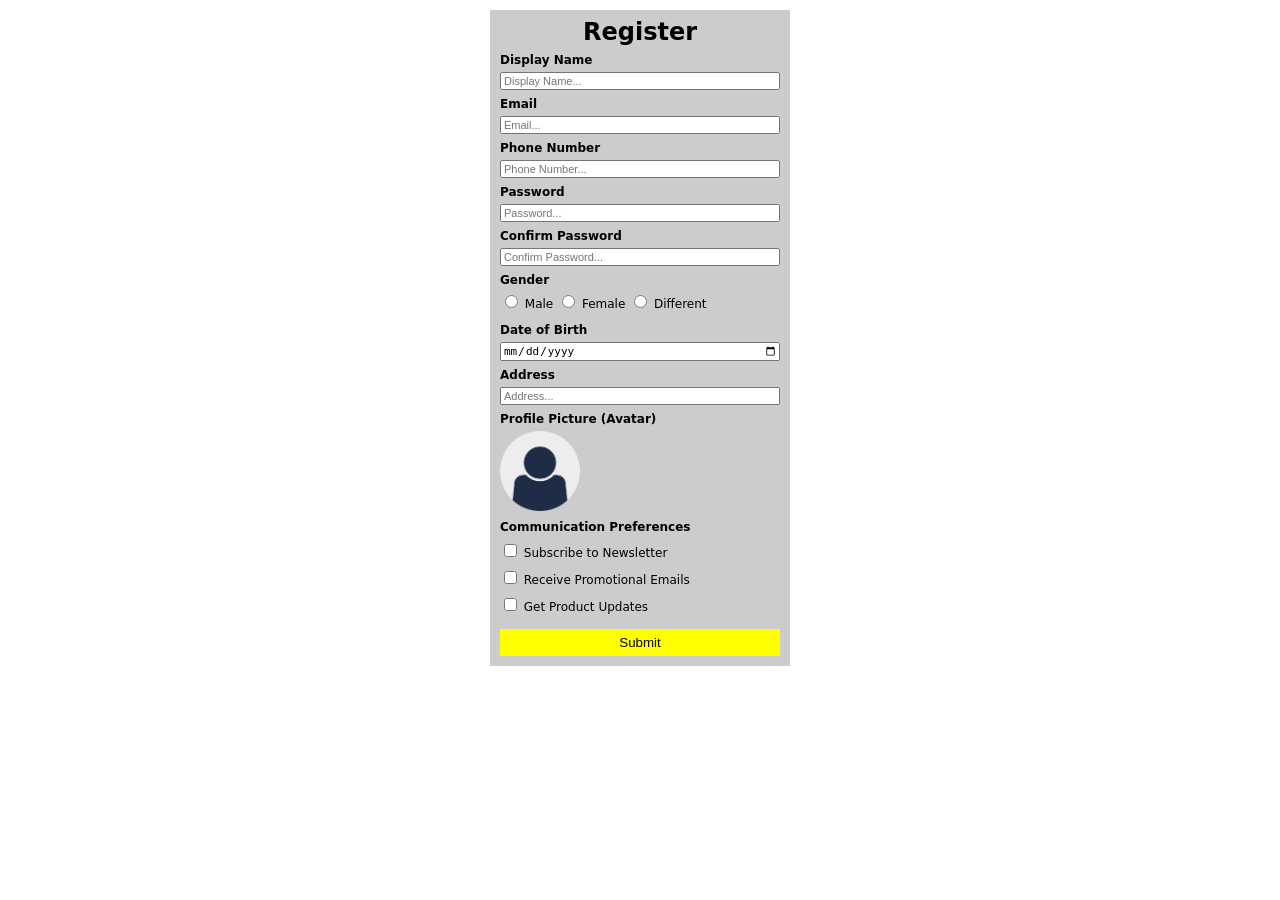
==== form.html @ 7196f81e "Form" ====
<!doctype html>
<html lang="en">
    <head>
        <meta charset="UTF-8" />
        <meta name="viewport" content="width=device-width, initial-scale=1.0" />
        <link rel="stylesheet" href="./css/reset.css " />
        <link rel="stylesheet" href="./css/styles.css" />
        <title>Register</title>
    </head>
    <body>

        <form action="" class="register">
            <h1 class="heading-form">Register</h1>
            <div class="form-group">
                <label for="display-name" class="form-label"
                    >Display Name</label
                >
                <input
                    type="text"
                    name=""
                    id="display-name"
                    placeholder="Display Name..."
                    class="form-input"
                />
            </div>
            <div class="form-group">
                <label for="email" class="form-label">Email</label>
                <input type="email" name="" id="email" placeholder="Email..." class="form-input" />
            </div>
            <div class="form-group">
                <label for="phone-number" class="form-label"
                    >Phone Number</label
                >
                <input
                    type="number"
                    name=""
                    id="phone-number"
                    placeholder="Phone Number..."
                    class="form-input"
                />
            </div>
            <div class="form-group">
                <label for="password" class="form-label">Password</label>
                <input
                    type="password"
                    name=""
                    id="password"
                    placeholder="Password..."
                    class="form-input"
                />
            </div>
            <div class="form-group">
                <label for="confirm-password" class="form-label"
                    >Confirm Password</label
                >
                <input
                    type="password"
                    name=""
                    id="confirm-password"
                    placeholder="Confirm Password..."
                    class="form-input"
                />
            </div>
            <div class="form-gender">
                <div class="form-group">
                    <label class="form-label">Gender</label>
                    <label class="form-label">
                        <input type="radio" name="gender"/>
                        Male
                    </label>
                    <label class="form-label"">
                        <input type="radio" name="gender" />
                        Female
                    </label>
                    <label class="form-label"">
                        <input type="radio" name="gender" />
                        Different
                    </label>
                </div>
            </div>
            <div class="form-group">
                <label for="date" class="form-label">Date of Birth</label>
                <input type="date" name="" id="date" class="form-input" />
            </div>
            <div class="form-group">
                <label for="address" class="form-label">Address</label>
                <input
                    type="text"
                    name=""
                    id="address"
                    placeholder="Address..."
                    class="form-input"
                />
            </div>
            <div class="form-group">
                <label for="img-file" class="form-label">
                    Profile Picture (Avatar)
                </label>
                <label for="img-file">
                    <img class="img-file" src="./img/avatar.webp" alt="" />
                </label>
                <input type="file" id="img-file" hidden />
            </div>
            <div class="form-checkbox">
                <div class="form-group">
                    <label class="form-label">Communication Preferences</label>
                    <label class="form-label">
                        <input
                            type="checkbox"
                            value="receive"
                        />
                        Subscribe to Newsletter
                    </label>
                    <label class="form-label" for="emails">
                        <input type="checkbox" value="receive" id="emails" />
                        Receive Promotional Emails
                    </label>
                    <label class="form-label" for="updates">
                        <input type="checkbox" value="receive" id="updates" />
                        Get Product Updates
                    </label>
                </div>
            </div>
            <div class="form-group">
                <button class="btn">Submit</button>
                
            </div>
        </form>
    </body>
</html>
---- css/styles.css ----
* {
    box-sizing: border-box;
}

/* COMMON */
body {
    font-family:
        system-ui,
        -apple-system,
        BlinkMacSystemFont,
        "Segoe UI",
        Roboto,
        Oxygen,
        Ubuntu,
        Cantarell,
        "Open Sans",
        "Helvetica Neue",
        sans-serif;
}

/* HOME PAGE */
.home-page {
    font-size: 0;
}

.home-page li {
    min-width: 50px;
    display: inline-block;
    padding: 8px 24px;
    background-color: brown;
    margin-left: 30px;
    text-align: center;
    border-radius: 4px;
}

.home-page li a {
    text-decoration: none;
    font-size: 24px;
    color: #fff;
}

/* CV */
.container {
    width: 800px;
    margin: 0 auto;
}

.header-inner {
    margin-top: 36px;
    text-align: center;
}

.header-title {
    font-size: 32px;
    font-weight: bold;
    margin: 8px;
}

.header-para {
    font-size: 16px;
    margin-bottom: 28px;
}

.content-inner {
    margin-bottom: 36px;
}

.title-content {
    font-weight: bold;
    font-size: 16px;
    padding-bottom: 6px;
    margin-bottom: 8px;
    border-bottom: 2px solid #000;
}

.title-3-content {
    font-size: 16px;
    font-weight: 600;
    text-align: justify;
    margin-top: 14px;
}

.title-3-content span {
    display: inline-block;
}

.full-width {
    width: 100%;
    visibility: hidden;
}

.content-para {
    font-size: 14px;
    line-height: 1.4;
    margin-top: 8px;
}

.content-para span {
    font-weight: bold;
}

/* MENU */
.nav {
    background-color: rgb(62 92 202);
}

.active {
    background-color: #fff;
    color: #000;
}

.menu {
    position: relative;
    font-size: 0;
    text-align: justify;
}

.menu > li:not(:last-child) {
    display: inline-block;
    line-height: 44px;
    padding: 6px 12px;
}

.menu li:hover,
.menu > li:hover > a {
    background-color: #fff;
    color: #000;
    cursor: pointer;
}

.menu > li > a {
    text-decoration: none;
    font-size: 16px;
    color: #fff;
}

.nav-child {
    display: none;
}

.menu li:hover .nav-child {
    display: block;
    position: absolute;
    top: 62.5px;
    margin-left: -12px;
    min-width: 240px;
    box-shadow: inset;
}

.nav-child li {
    background-color: #fff;
    border: 1px solid #ccc;
    list-style-type: none;
}

.nav-child li a {
    padding-left: 12px;
    color: #000;
    font-size: 16px;
    text-decoration: none;
}

.nav-child li:hover {
    color: #fff;
    background-color: #ccc;
}

/* FORM */

.register {
    max-width: 300px;
    margin: 10px auto;
    padding: 10px 0;
    background-color: #ccc;
}

.heading-form {
    font-weight: bold;
    font-size: 24px;
    text-align: center;
    margin-bottom: 10px;
}

.form-group {
    margin: 0 10px;
    font-size: 12px;
}

.form-input {
    font-size: 11px;
    width: 100%;
}

.form-label {
    display: block;
    font-size: 12px;
    font-weight: bold;
    margin-top: 8px;
    margin-bottom: 6px;
    cursor: pointer;
}

.form-gender .form-label:not(:first-child) {
    font-weight: normal;
    display: inline-block;
    margin-top: 0;
    font-size: 12px;
}

.img-file {
    width: 80px;
}

.form-checkbox .form-label {
    display: block;
}

.form-checkbox .form-label.form-label:not(:first-child) {
    font-weight: normal;
}

.form-checkbox {
    margin-bottom: 15px;
}

.btn {
    display: inline-block;
    width: 100%;
    /* height: 24px; */
    padding: 6px 12px;
    background-color: yellow;
    border: none;
}
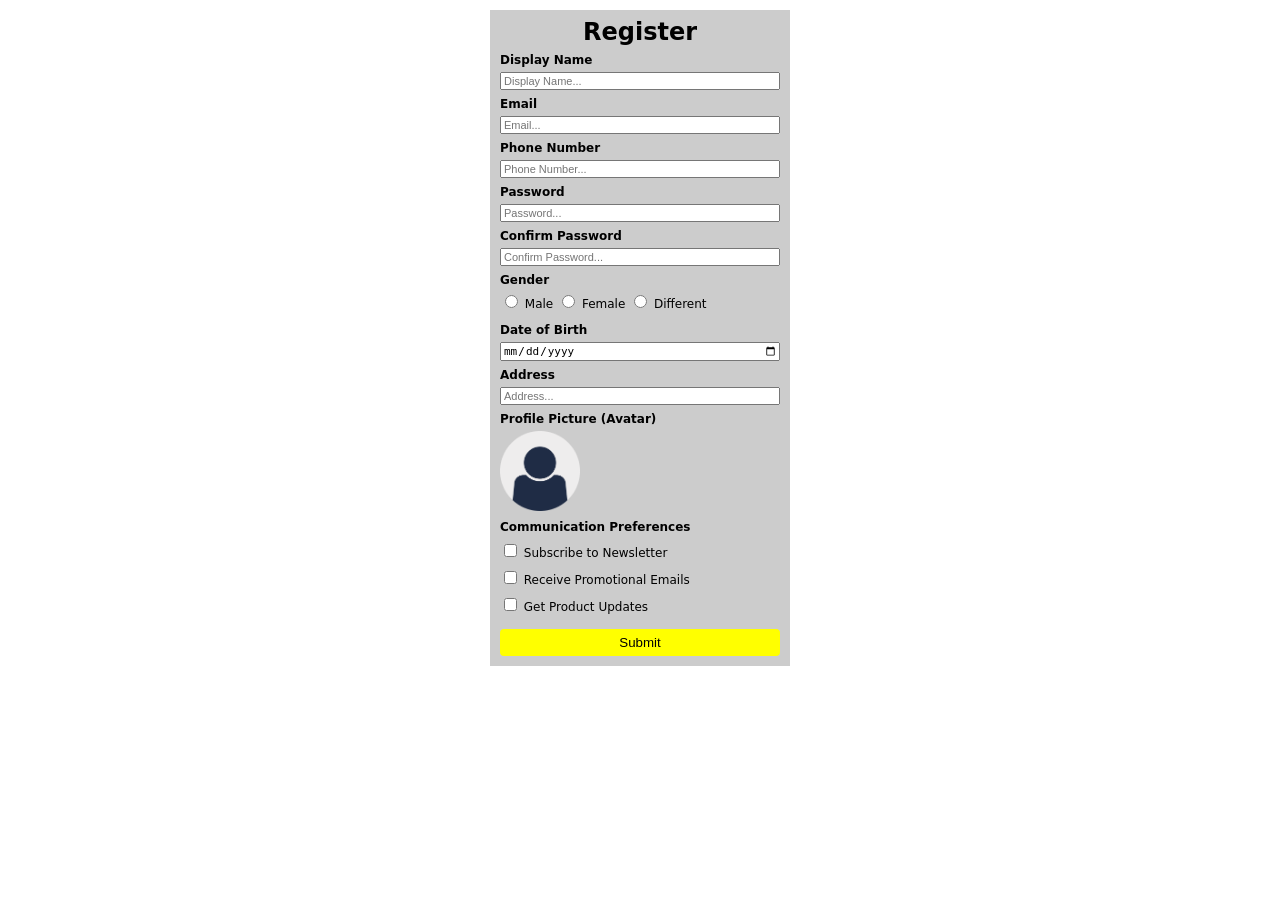
==== commit 330e9f23: "update" ====
--- a/form.html
+++ b/form.html
@@ -9,7 +9,7 @@
     </head>
     <body>
 
-        <form action="" class="register">
+        <form action="" class="register" autocomplete="off">
             <h1 class="heading-form">Register</h1>
             <div class="form-group">
                 <label for="display-name" class="form-label"
--- a/css/styles.css
+++ b/css/styles.css
@@ -226,8 +226,8 @@
 .btn {
     display: inline-block;
     width: 100%;
-    /* height: 24px; */
     padding: 6px 12px;
     background-color: yellow;
     border: none;
-}
+    border-radius: 4px;
+}
